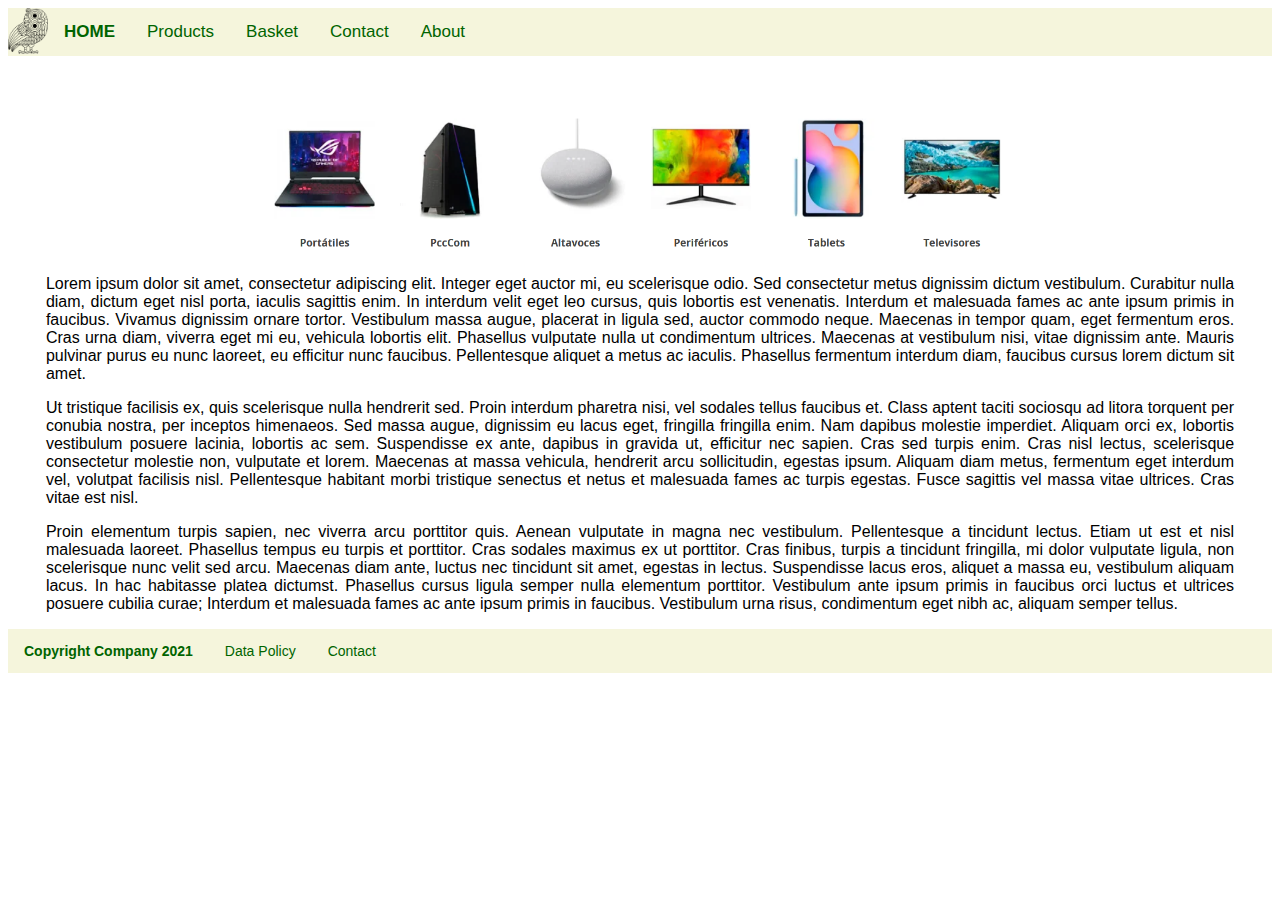
==== index.html @ 49830b0e "First commit" ====
<!DOCTYPE html>
<html lang="en">
<head>
    <meta charset="UTF-8">
    <title>Home</title>
    <link rel="stylesheet" href="css/style.css" />
</head>
<body>
<header>
    <div class="topnav">
        <img src="images/owl.png" id="owl-logo" alt="Logo">
        <a><b>HOME</b></a>
        <a href="products.html">Products</a>
        <a href="basket.html">Basket</a>
        <a href="contact.html">Contact</a>
        <a href="about.html">About</a>
    </div>
</header>

<img src="images/banner.png" alt="banner" id="banner-image">
<p class="p-lore">Lorem ipsum dolor sit amet, consectetur adipiscing elit. Integer eget auctor mi, eu scelerisque odio. Sed consectetur metus dignissim dictum vestibulum. Curabitur nulla diam, dictum eget nisl porta, iaculis sagittis enim. In interdum velit eget leo cursus, quis lobortis est venenatis. Interdum et malesuada fames ac ante ipsum primis in faucibus. Vivamus dignissim ornare tortor. Vestibulum massa augue, placerat in ligula sed, auctor commodo neque. Maecenas in tempor quam, eget fermentum eros. Cras urna diam, viverra eget mi eu, vehicula lobortis elit. Phasellus vulputate nulla ut condimentum ultrices. Maecenas at vestibulum nisi, vitae dignissim ante. Mauris pulvinar purus eu nunc laoreet, eu efficitur nunc faucibus. Pellentesque aliquet a metus ac iaculis. Phasellus fermentum interdum diam, faucibus cursus lorem dictum sit amet.</p>
<p class="p-lore">Ut tristique facilisis ex, quis scelerisque nulla hendrerit sed. Proin interdum pharetra nisi, vel sodales tellus faucibus et. Class aptent taciti sociosqu ad litora torquent per conubia nostra, per inceptos himenaeos. Sed massa augue, dignissim eu lacus eget, fringilla fringilla enim. Nam dapibus molestie imperdiet. Aliquam orci ex, lobortis vestibulum posuere lacinia, lobortis ac sem. Suspendisse ex ante, dapibus in gravida ut, efficitur nec sapien. Cras sed turpis enim. Cras nisl lectus, scelerisque consectetur molestie non, vulputate et lorem. Maecenas at massa vehicula, hendrerit arcu sollicitudin, egestas ipsum. Aliquam diam metus, fermentum eget interdum vel, volutpat facilisis nisl. Pellentesque habitant morbi tristique senectus et netus et malesuada fames ac turpis egestas. Fusce sagittis vel massa vitae ultrices. Cras vitae est nisl.</p>
<p class="p-lore">Proin elementum turpis sapien, nec viverra arcu porttitor quis. Aenean vulputate in magna nec vestibulum. Pellentesque a tincidunt lectus. Etiam ut est et nisl malesuada laoreet. Phasellus tempus eu turpis et porttitor. Cras sodales maximus ex ut porttitor. Cras finibus, turpis a tincidunt fringilla, mi dolor vulputate ligula, non scelerisque nunc velit sed arcu. Maecenas diam ante, luctus nec tincidunt sit amet, egestas in lectus. Suspendisse lacus eros, aliquet a massa eu, vestibulum aliquam lacus. In hac habitasse platea dictumst. Phasellus cursus ligula semper nulla elementum porttitor. Vestibulum ante ipsum primis in faucibus orci luctus et ultrices posuere cubilia curae; Interdum et malesuada fames ac ante ipsum primis in faucibus. Vestibulum urna risus, condimentum eget nibh ac, aliquam semper tellus.</p>

<footer>
    <div class="botnav">
        <a><b>Copyright Company 2021</b></a>
        <a>Data Policy</a>
        <a>Contact</a>
    </div>
</footer>
</body>
</html>
---- css/style.css ----
.topnav {
    background-color: beige;
    overflow: hidden;
    font-family: Verdana, sans-serif;
}

.topnav a {
    float: left;
    color: darkgreen;
    text-align: center;
    padding: 14px 16px;
    text-decoration: none;
    font-size: 17px;
}

.botnav {
    background-color: beige;
    overflow: hidden;
    font-family: Verdana, sans-serif;
}

.botnav a {
    float: left;
    color: darkgreen;
    text-align: center;
    padding: 14px 16px;
    text-decoration: none;
    font-size: 14px;
}

#owl-logo{
    float: left;
    width: 40px;
}

#banner-image {
    margin-top: 50px;
    align-content: center;
    display: block;
    margin-left: auto;
    margin-right: auto;
    width: 60%;
}

.p-lore {
    font-family: Verdana, sans-serif;
    text-align: justify;
    margin-left: 3%;
    margin-right: 3%;
}
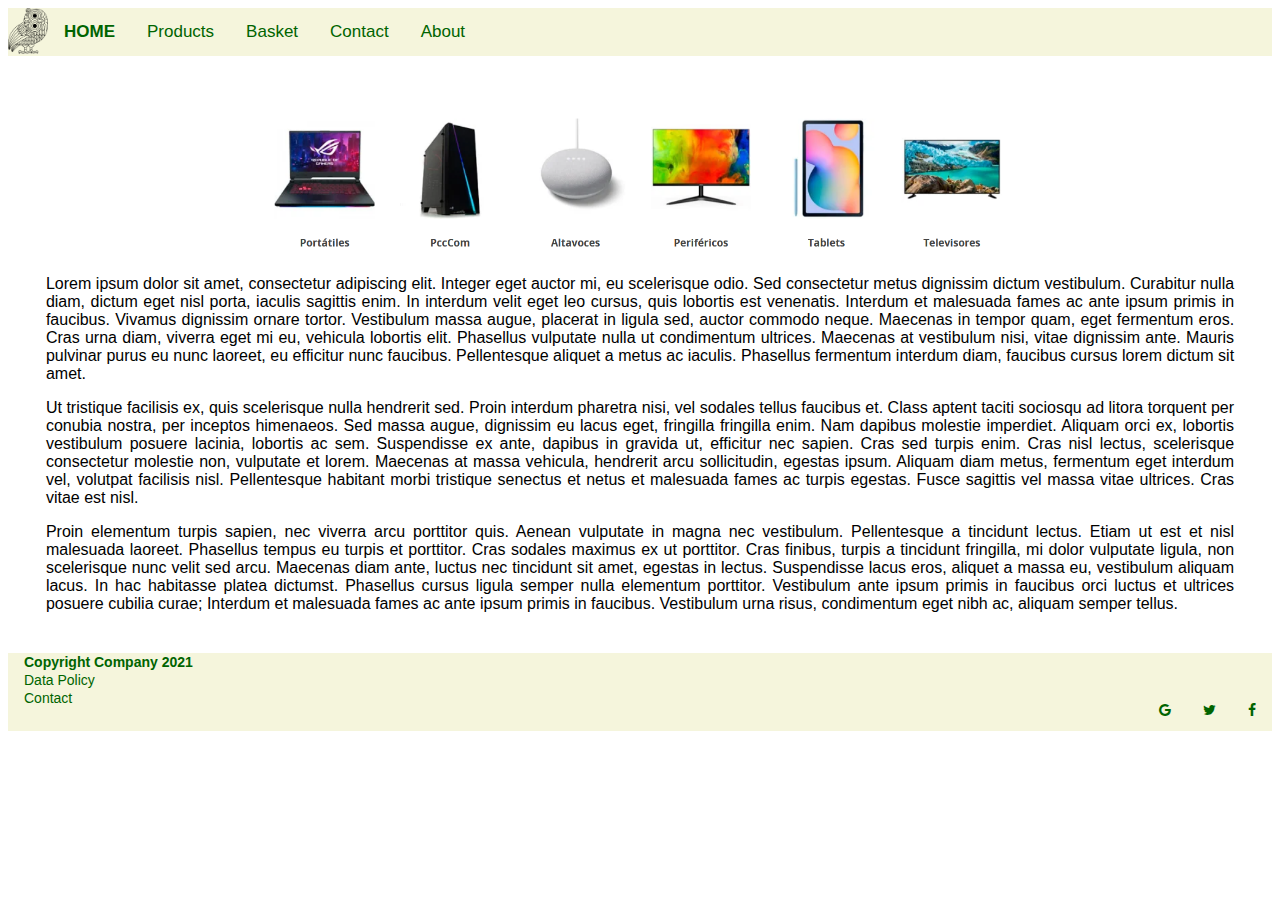
==== commit 9a31c1fc: "Implemented the new footer with social media buttons." ====
--- a/index.html
+++ b/index.html
@@ -4,6 +4,7 @@
     <meta charset="UTF-8">
     <title>Home</title>
     <link rel="stylesheet" href="css/style.css" />
+    <link rel="stylesheet" href="https://cdnjs.cloudflare.com/ajax/libs/font-awesome/4.7.0/css/font-awesome.min.css">
 </head>
 <body>
 <header>
@@ -22,11 +23,18 @@
 <p class="p-lore">Ut tristique facilisis ex, quis scelerisque nulla hendrerit sed. Proin interdum pharetra nisi, vel sodales tellus faucibus et. Class aptent taciti sociosqu ad litora torquent per conubia nostra, per inceptos himenaeos. Sed massa augue, dignissim eu lacus eget, fringilla fringilla enim. Nam dapibus molestie imperdiet. Aliquam orci ex, lobortis vestibulum posuere lacinia, lobortis ac sem. Suspendisse ex ante, dapibus in gravida ut, efficitur nec sapien. Cras sed turpis enim. Cras nisl lectus, scelerisque consectetur molestie non, vulputate et lorem. Maecenas at massa vehicula, hendrerit arcu sollicitudin, egestas ipsum. Aliquam diam metus, fermentum eget interdum vel, volutpat facilisis nisl. Pellentesque habitant morbi tristique senectus et netus et malesuada fames ac turpis egestas. Fusce sagittis vel massa vitae ultrices. Cras vitae est nisl.</p>
 <p class="p-lore">Proin elementum turpis sapien, nec viverra arcu porttitor quis. Aenean vulputate in magna nec vestibulum. Pellentesque a tincidunt lectus. Etiam ut est et nisl malesuada laoreet. Phasellus tempus eu turpis et porttitor. Cras sodales maximus ex ut porttitor. Cras finibus, turpis a tincidunt fringilla, mi dolor vulputate ligula, non scelerisque nunc velit sed arcu. Maecenas diam ante, luctus nec tincidunt sit amet, egestas in lectus. Suspendisse lacus eros, aliquet a massa eu, vestibulum aliquam lacus. In hac habitasse platea dictumst. Phasellus cursus ligula semper nulla elementum porttitor. Vestibulum ante ipsum primis in faucibus orci luctus et ultrices posuere cubilia curae; Interdum et malesuada fames ac ante ipsum primis in faucibus. Vestibulum urna risus, condimentum eget nibh ac, aliquam semper tellus.</p>
 
-<footer>
+<footer class="footer">
     <div class="botnav">
         <a><b>Copyright Company 2021</b></a>
+    </div>
+    <div class="botnav">
         <a>Data Policy</a>
+    </div>
+    <div class="botnav">
         <a>Contact</a>
+        <a href="#" class="fa fa-facebook"></a>
+        <a href="#" class="fa fa-twitter"></a>
+        <a href="#" class="fa fa-google"></a>
     </div>
 </footer>
 </body>
--- a/css/style.css
+++ b/css/style.css
@@ -13,6 +13,10 @@
     font-size: 17px;
 }
 
+.footer {
+    margin-top: 40px;
+}
+
 .botnav {
     background-color: beige;
     overflow: hidden;
@@ -20,7 +24,6 @@
 }
 
 .botnav a {
-    float: left;
     color: darkgreen;
     text-align: center;
     padding: 14px 16px;
@@ -47,4 +50,8 @@
     text-align: justify;
     margin-left: 3%;
     margin-right: 3%;
+}
+
+.fa {
+    float: right;
 }